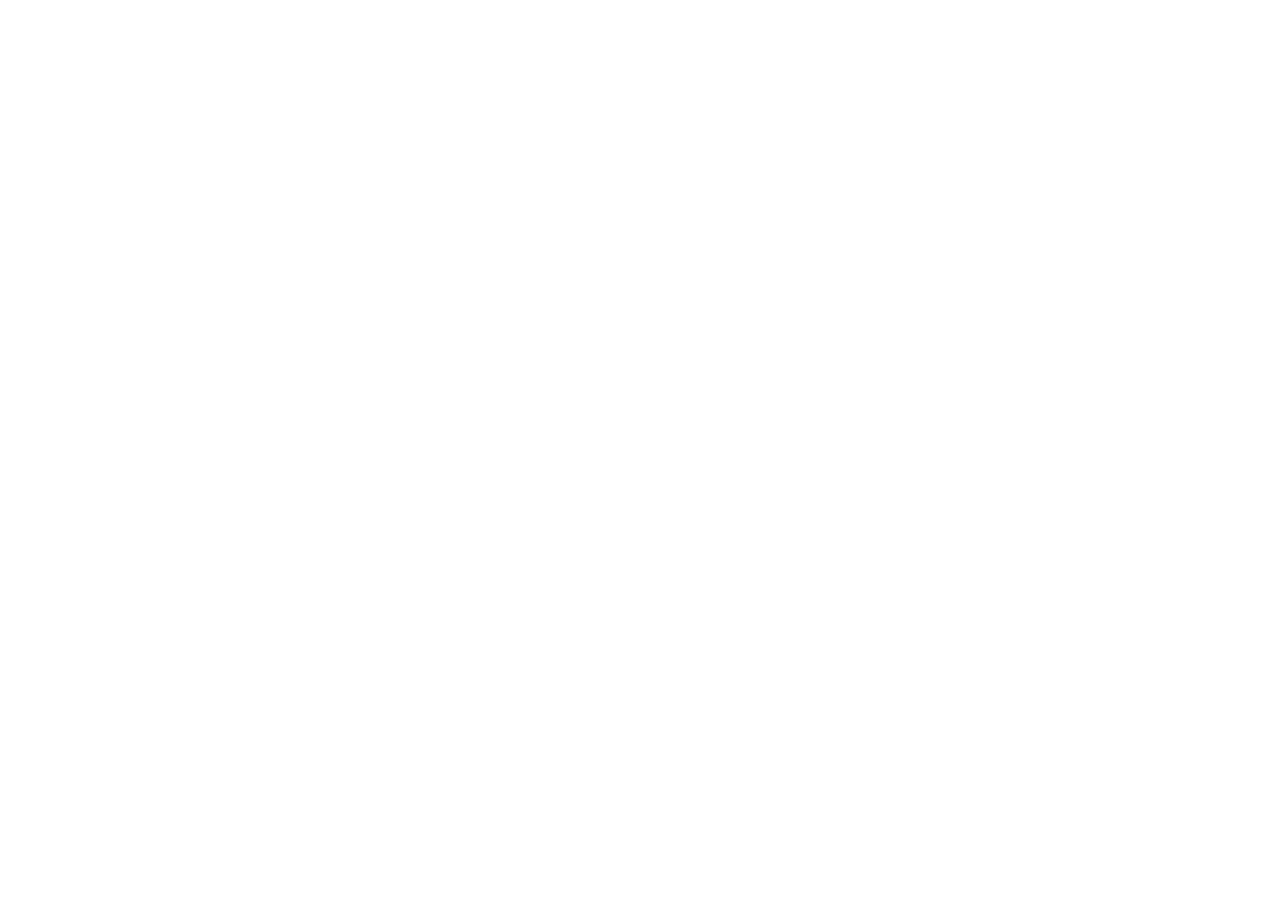
==== app/pages/index.html @ b76a0ce2 "loading angular files and changed css" ====
<!DOCTYPE html>
<html ng-app='blocJams'>
<head lang="en">
    <meta charset="UTF-8">
    <title>Bloc Jams Anuglar</title>
    <meta name="viewport" content="width=device-width, intial-scale=1">
    <link rel="stylesheet" type="text/css" href="http://fonts.googleapis.com/css?family=Open+Sans:400,800,600,700,300">
     <link rel="stylesheet" type="text/css" href="http://code.ionicframework.com/ionicons/2.0.1/css/ionicons.min.css">
     <link rel="stylesheet" type="text/css" href="/styles/normalize.css">
     <link rel="stylesheet" type="text/css" href="/styles/main.css">
     <link rel="stylesheet" type="text/css" href="/styles/landing.css">
     <link rel="stylesheet" type="text/css" href="/styles/collection.css">
     <link rel="stylesheet" type="text/css" href="/styles/album.css">
     <link rel="stylesheet" type="text/css" href="/styles/player_bar.css">
</head>
    
<body>
    <script src="https://ajax.googleapis.com/ajax/libs/angularjs/1.5.7/angular.min.js"></script>
    <script src="/scripts/app.js"></script>
</body>
</html>
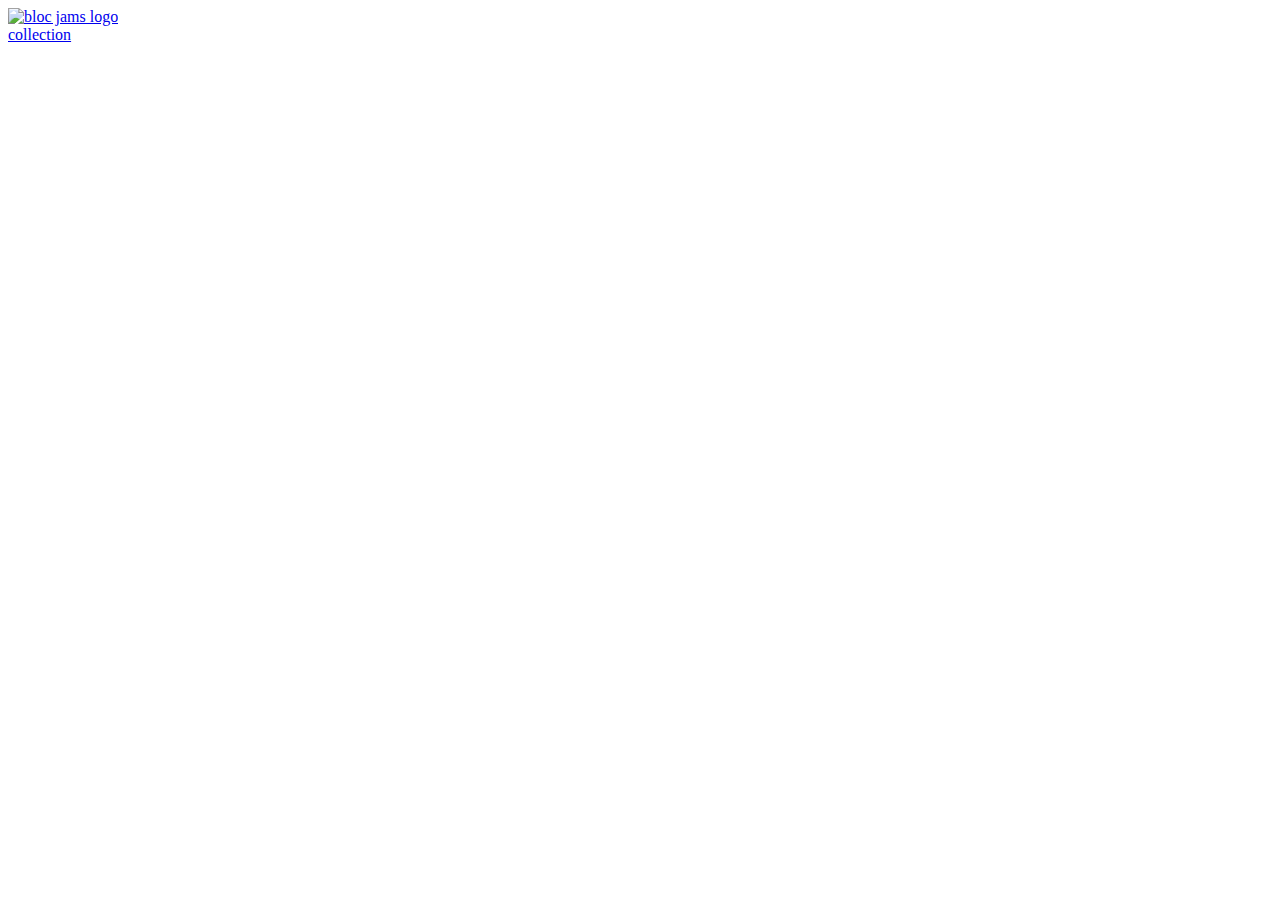
==== commit 5d36f751: "added all routing and states to our app directory" ====
--- a/app/pages/index.html
+++ b/app/pages/index.html
@@ -15,7 +15,18 @@
 </head>
     
 <body>
+    <nav class="navbar"> <!--navigation bar -->
+            <a href="index.html" class="logo">
+                <img src="assets/images/bloc_jams_logo.png" alt="bloc jams logo" class="logo">
+            </a>
+        <div class="links-container">
+            <a href="collection.html" class="navbar-link">collection</a>
+        </div>
+        </nav>
+    
+    <ui-view></ui-view>
     <script src="https://ajax.googleapis.com/ajax/libs/angularjs/1.5.7/angular.min.js"></script>
+    <script src="https://cdnjs.cloudflare.com/ajax/libs/angular-ui-router/0.2.15/angular-ui-router.min.js"
     <script src="/scripts/app.js"></script>
 </body>
 </html>
